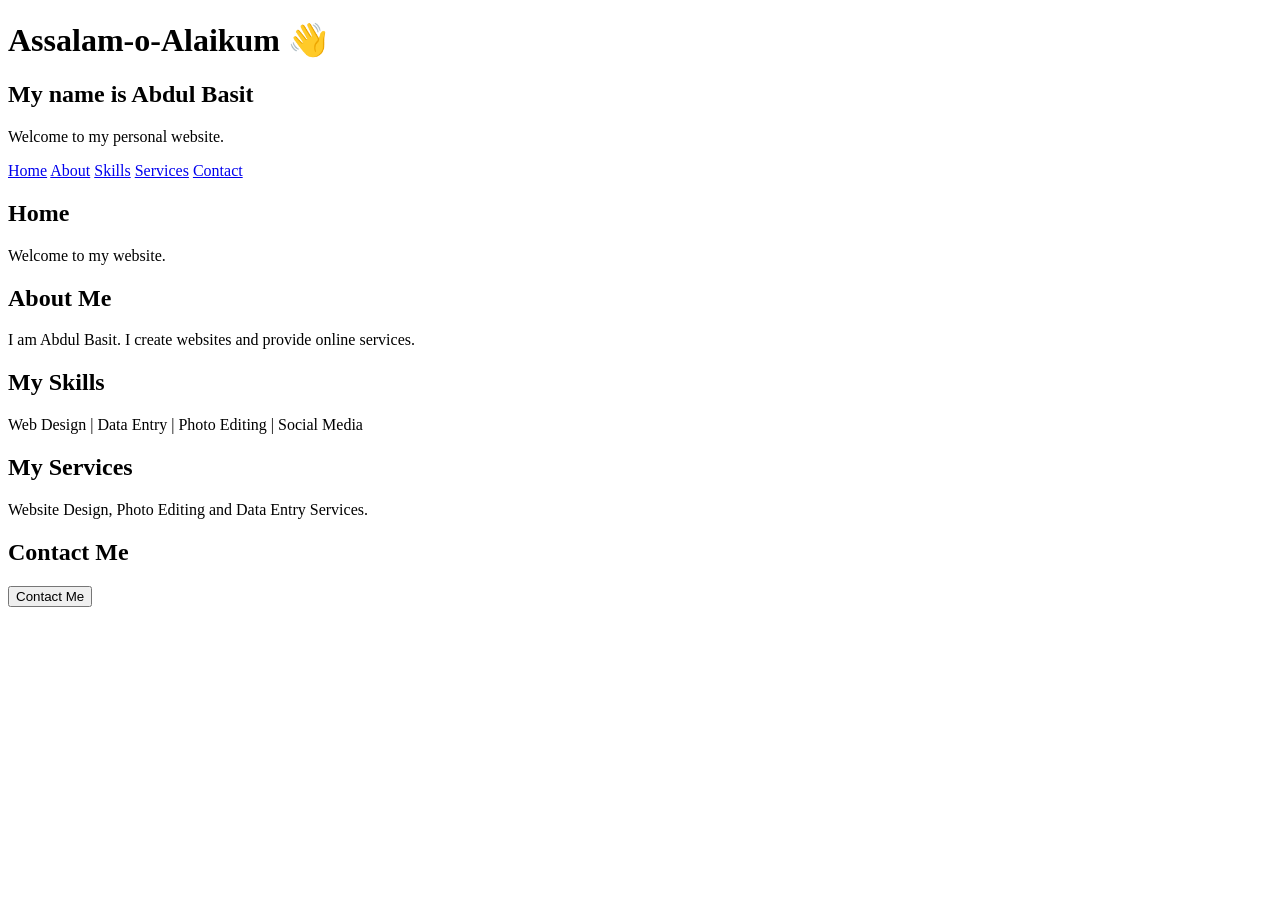
==== index.html @ b098fea5 "index.html vv" ====
<!DOCTYPE html>
<html>
<head>
    <title>My Website</title>
    <link rel="stylesheet" href="style.css">
</head>

<body>

    <!-- Heading -->
    <h1>Assalam-o-Alaikum 👋</h1>
    <h2>My name is Abdul Basit</h2>
    <p>Welcome to my personal website.</p>

    <!-- Navbar -->
    <div class="navbar">
        <a href="#home">Home</a>
        <a href="#about">About</a>
        <a href="#skills">Skills</a>
        <a href="#services">Services</a>
        <a href="#contact">Contact</a>
    </div>

    <!-- Sections -->

    <section id="home">
        <h2>Home</h2>
        <p>Welcome to my website.</p>
    </section>

    <section id="about">
        <h2>About Me</h2>
        <p>I am Abdul Basit. I create websites and provide online services.</p>
    </section>

    <section id="skills">
        <h2>My Skills</h2>
        <p>Web Design | Data Entry | Photo Editing | Social Media</p>
    </section>

    <section id="services">
        <h2>My Services</h2>
        <p>Website Design, Photo Editing and Data Entry Services.</p>
    </section>

    <section id="contact">
        <h2>Contact Me</h2>
        <button>Contact Me</button>
    </section>

</body>
</html>
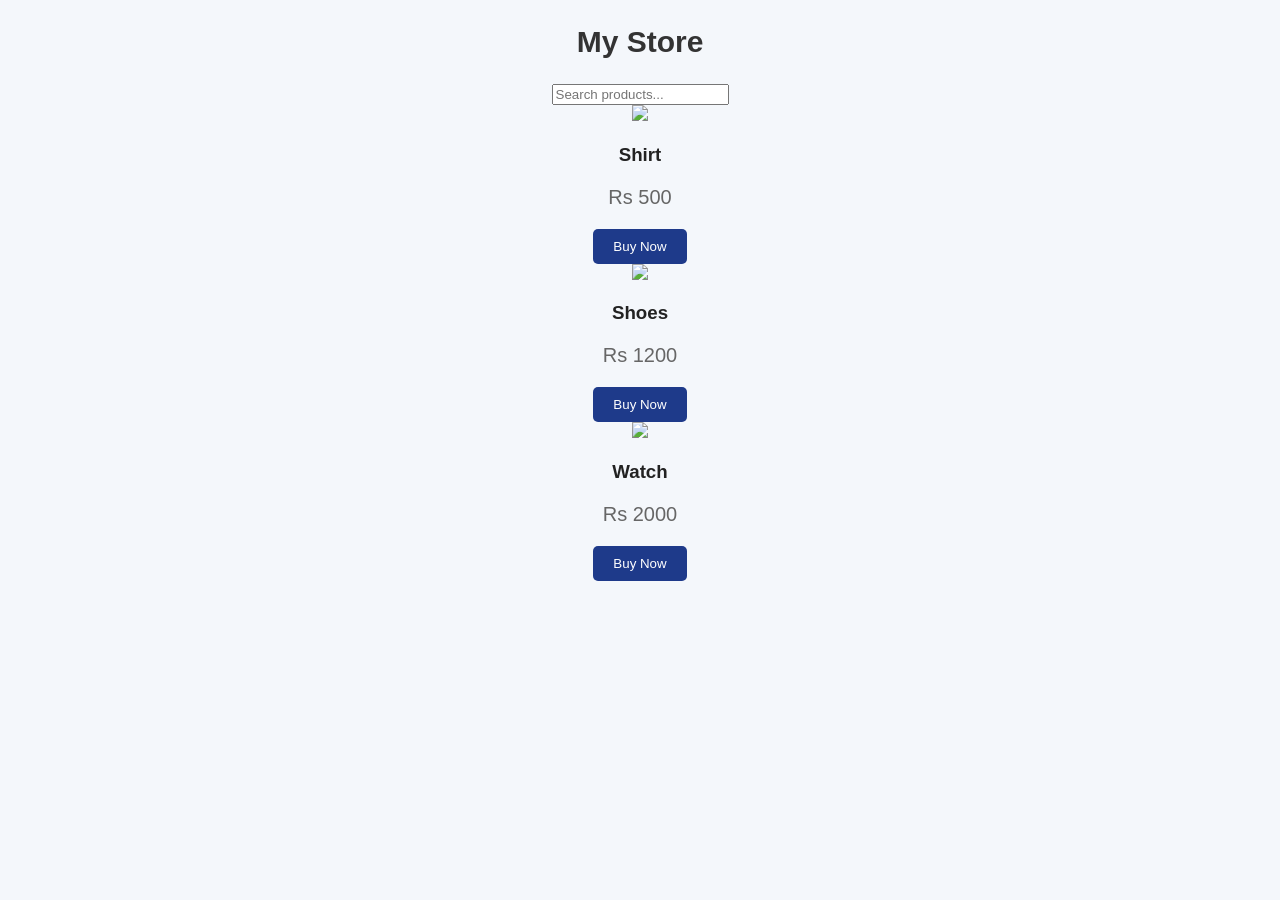
==== commit e13bd3e7: "Update index.html" ====
--- a/index.html
+++ b/index.html
@@ -1,52 +1,43 @@
- <!DOCTYPE html>
+<!DOCTYPE html>
 <html>
 <head>
-    <title>My Website</title>
+    <title>My Store</title>
     <link rel="stylesheet" href="style.css">
 </head>
 
 <body>
 
-    <!-- Heading -->
-    <h1>Assalam-o-Alaikum 👋</h1>
-    <h2>My name is Abdul Basit</h2>
-    <p>Welcome to my personal website.</p>
+<!-- Navbar -->
+<div class="navbar">
+    <h2>My Store</h2>
+    <input type="text" placeholder="Search products...">
+</div>
 
-    <!-- Navbar -->
-    <div class="navbar">
-        <a href="#home">Home</a>
-        <a href="#about">About</a>
-        <a href="#skills">Skills</a>
-        <a href="#services">Services</a>
-        <a href="#contact">Contact</a>
+<!-- Products -->
+<div class="products">
+
+    <div class="card">
+        <img src="https://via.placeholder.com/150">
+        <h3>Shirt</h3>
+        <p>Rs 500</p>
+        <button>Buy Now</button>
     </div>
 
-    <!-- Sections -->
+    <div class="card">
+        <img src="https://via.placeholder.com/150">
+        <h3>Shoes</h3>
+        <p>Rs 1200</p>
+        <button>Buy Now</button>
+    </div>
 
-    <section id="home">
-        <h2>Home</h2>
-        <p>Welcome to my website.</p>
-    </section>
+    <div class="card">
+        <img src="https://via.placeholder.com/150">
+        <h3>Watch</h3>
+        <p>Rs 2000</p>
+        <button>Buy Now</button>
+    </div>
 
-    <section id="about">
-        <h2>About Me</h2>
-        <p>I am Abdul Basit. I create websites and provide online services.</p>
-    </section>
-
-    <section id="skills">
-        <h2>My Skills</h2>
-        <p>Web Design | Data Entry | Photo Editing | Social Media</p>
-    </section>
-
-    <section id="services">
-        <h2>My Services</h2>
-        <p>Website Design, Photo Editing and Data Entry Services.</p>
-    </section>
-
-    <section id="contact">
-        <h2>Contact Me</h2>
-        <button>Contact Me</button>
-    </section>
+</div>
 
 </body>
 </html>
--- a/style.css
+++ b/style.css
@@ -0,0 +1,109 @@
+ /* Smooth Scroll */
+html {
+    scroll-behavior: smooth;
+}
+
+/* Body */
+body {
+    margin: 0;
+    font-family: Arial, sans-serif;
+    background: #f4f7fb;
+    color: #222;
+    text-align: center;
+}
+
+/* Headings */
+h1 {
+    margin-top: 150px;
+    font-size: 50px;
+    color: #1e3a8a;
+}
+
+h2 {
+    font-size: 30px;
+    color: #333;
+}
+
+/* Paragraph */
+p {
+    font-size: 20px;
+    color: #666;
+}
+
+/* Navbar */
+..navbar {
+    background: #1e3a8a;
+    padding: 15px;
+    position: sticky;
+    top: 0;
+}
+
+.navbar a {
+    color: white;
+    margin: 10px;
+    text-decoration: none;
+    font-weight: bold;
+}
+
+.navbar a:hover {
+    color: orange;
+}
+
+/* Sections (cards style) */
+section {
+    background: white;
+    padding: 20px;
+    margin: 20px auto;
+    width: 60%;
+    border-radius: 10px;
+    box-shadow: 0 0 10px rgba(0,0,0,0.1);
+}
+
+/* Button */
+button {
+    padding: 10px 20px;
+    background: #1e3a8a;
+    color: white;
+    border: none;
+    border-radius: 5px;
+    cursor: pointer;
+}
+
+button:hover {
+    background: orange;
+}/* Mobile Responsive */
+@media (max-width: 600px) {
+
+    h1 {
+        font-size: 30px;
+        margin-top: 20px;
+    }
+
+    h2 {
+        font-size: 22px;
+    }
+
+    p {
+        font-size: 16px;
+    }
+
+    .navbar {
+        padding: 10px;
+    }
+
+    .navbar a {
+        display: block;
+        margin: 5px 0;
+    }
+
+    section {
+        width: 90%;
+        padding: 15px;
+    }
+}section {
+    transition: 0.3s;
+}
+
+section:hover {
+    transform: scale(1.05);
+}
